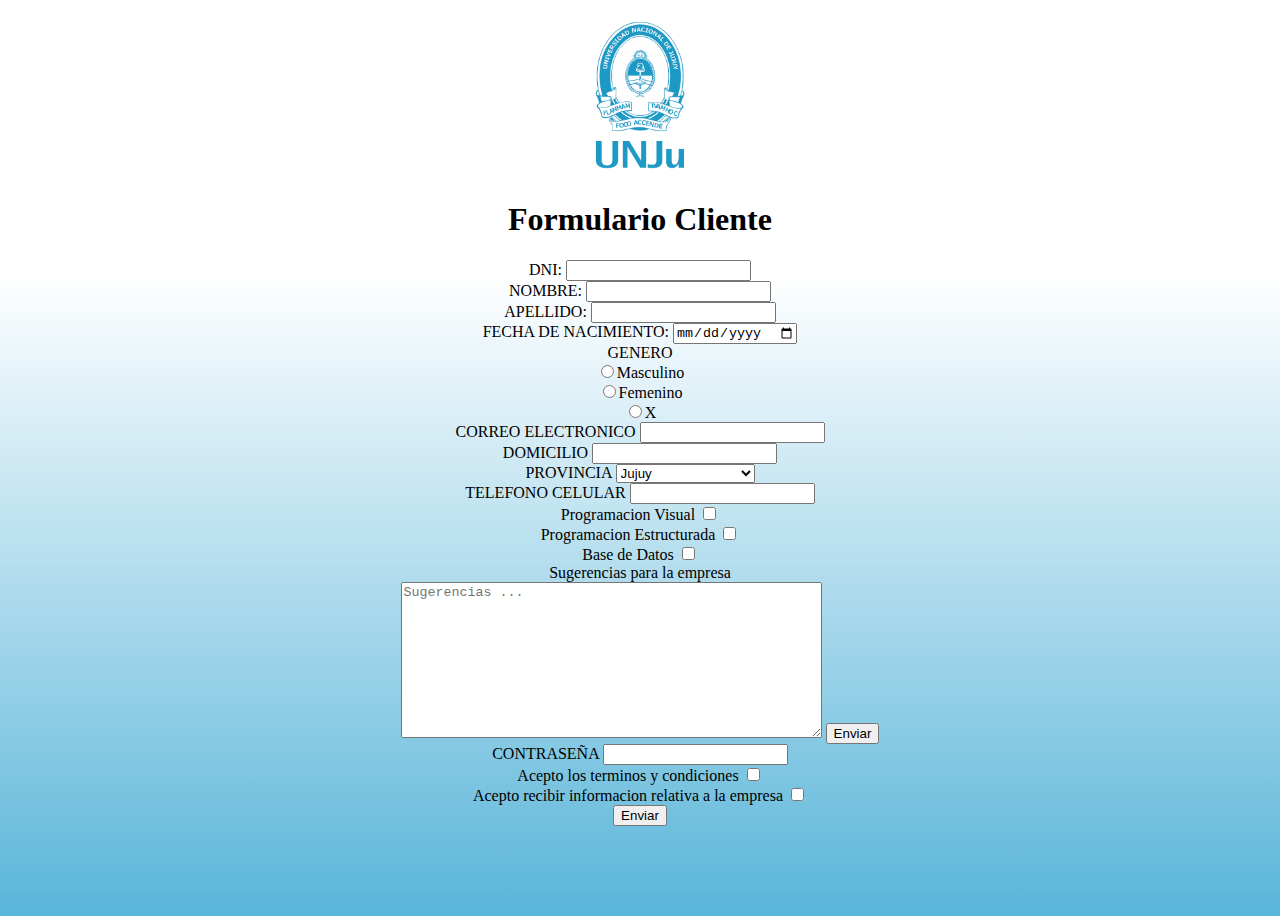
==== tp3_GoyocheaKevin/src/main/resources/templates/form-cliente.html @ f9085afa "Se agrega la rama del tp3 parte 2 entera" ====
<!DOCTYPE html>
<html lang="es">
<head>
	<meta charset="UTF-8">
	<title>Registro cliente</title>
	<link rel="stylesheet" href="../static/css/estilos.css" >
</head>
<body>
	<header class="titulo">
		<p><img class="logo" alt="imagen defectuosa" src="../static/image/R.png"></p>
		<h1>Formulario Cliente</h1>
	</header>
	
	<form action="#" method="post">
		
		<label for="dni" >DNI:</label>
		<input type="number" id="dni" name="dni" required="required"><br>
		
		<label for="nombre">NOMBRE:</label>
		<input type="text" id="nombre" name="nombre" required="required"><br>
		
		<label for="apellido">APELLIDO:</label>
		<input type="text" id="apellido" name="apellido" required="required"><br>
		
		<label for="fechaNacimiento">FECHA DE NACIMIENTO:</label>
		<input type="date" id="fechaNacimiento" name="fechaNacimiento" required="required"><br>
		
		<label for="masculino">GENERO</label><br>
		<input type="radio" id="masculino" name="genero">Masculino<br>
		<input type="radio" id="femenino" name="genero">Femenino<br>
		<input type="radio" id="x" name="genero">X<br> 
		
		<label for="mail">CORREO ELECTRONICO</label>
		<input type="email" id="mail" name="mail" required="required"><br>
		
		<label for="direccion">DOMICILIO</label>
		<input type="text" id="direccion" name="direccion" required="required"><br>
		
		<label for="provincia">PROVINCIA</label>
		<select id="provincia" name="provincia" required="required">
			<option value="JUJUY">Jujuy</option>
			<option value="SALTA">Salta</option>	
			<option value="FORMOSA">Formosa</option>
			<option value="CHACO">Chaco</option>
			<option value="TUCUMAN">Tucuman</option>
			<option value="SANTIAGO DEL ESTERO">Santiago del Estero</option>
			<option value="CATAMARCA">Catamarca</option>
			<option value="SANTA FE">Santa Fe</option>
			<option value="MISIONES">Misiones</option>
			<option value="CORRIENTES">Corrientes</option>
			<option value="ENTRE RIOS">Entre Rios</option>
			<option value="CORDOBA">Cordoba</option>
			<option value="LA RIOJA">La rioja</option>
			<option value="SAN JUAN">San Juan</option>
			<option value="SAN LUIS">San Luis</option>
			<option value="MENDOZA">Mendoza</option>
			<option value="LA PAMPA">La pampa</option>
			<option value="BUENOS AIRES">Buenos Aires</option>
			<option value="NEUQUEN">Neuquen</option>
			<option value="RIO NEGRO">Rio Negro</option>
			<option value="CHUBUT">Chubut</option>
			<option value="SANTA CRUZ">Santa Cruz</option>
			<option value="TIERRA DEL FUEGO">Tierra del Fuego</option>	
		</select><br>
		
		<label for="tel">TELEFONO CELULAR</label>
		<input type="number" id="tel" name="tel"><br>
		
		<label for="categoria">Programacion Visual</label>
		<input type="checkbox" id="categoria" name="categoria" required="required"><br>
		<label for="categoria">Programacion Estructurada</label>
		<input type="checkbox" id="categoria" name="categoria" required="required"><br>
		<label for="categoria">Base de Datos</label>
		<input type="checkbox" id="categoria" name="categoria" required="required"><br>
		
		<label for="sugerencias">Sugerencias para la empresa </label><br>
		<textarea id="sugerencias" name="sugerencias" rows="10" cols="50" placeholder="Sugerencias ..."></textarea>
		<input type="submit" value="Enviar"><br>
		
		<label for="contraseña">CONTRASEÑA</label>
		<input type="password" id="contraseña" name="contraseña" required="required"><br> 
		
		<label for="aceptarCondiciones">Acepto los terminos y condiciones</label>
		<input type="checkbox" id="aceptarCondiciones" name="aceptarCondiciones" required="required"><br>
		
		<label for="aceptarInformacion">Acepto recibir informacion relativa a la empresa</label>
		<input type="checkbox" id="aceptarInformacion" name="aceptarInformacion" required="required"><br>
		
		<button type="submit">Enviar</button>
	</form>


</body>
</html>
---- tp3_GoyocheaKevin/src/main/resources/static/css/estilos.css ----
@charset "UTF-8";

body{
	font-family: cursive; 
	margin: 0;
	padding: 0;
	text-align: center;
	background: linear-gradient(to bottom, white 30%, #59B5D9);
	height:100vh;
}

.titulo{
	text-align: center;
}
.logo{
	width: 160px;
	height: auto;
}

.pie{
	margin: 0;
	padding: 10px;
	background-color: #71C0DE;
}

.formato{
	text-align: center;
}

table{
	margin: 20px auto;
}
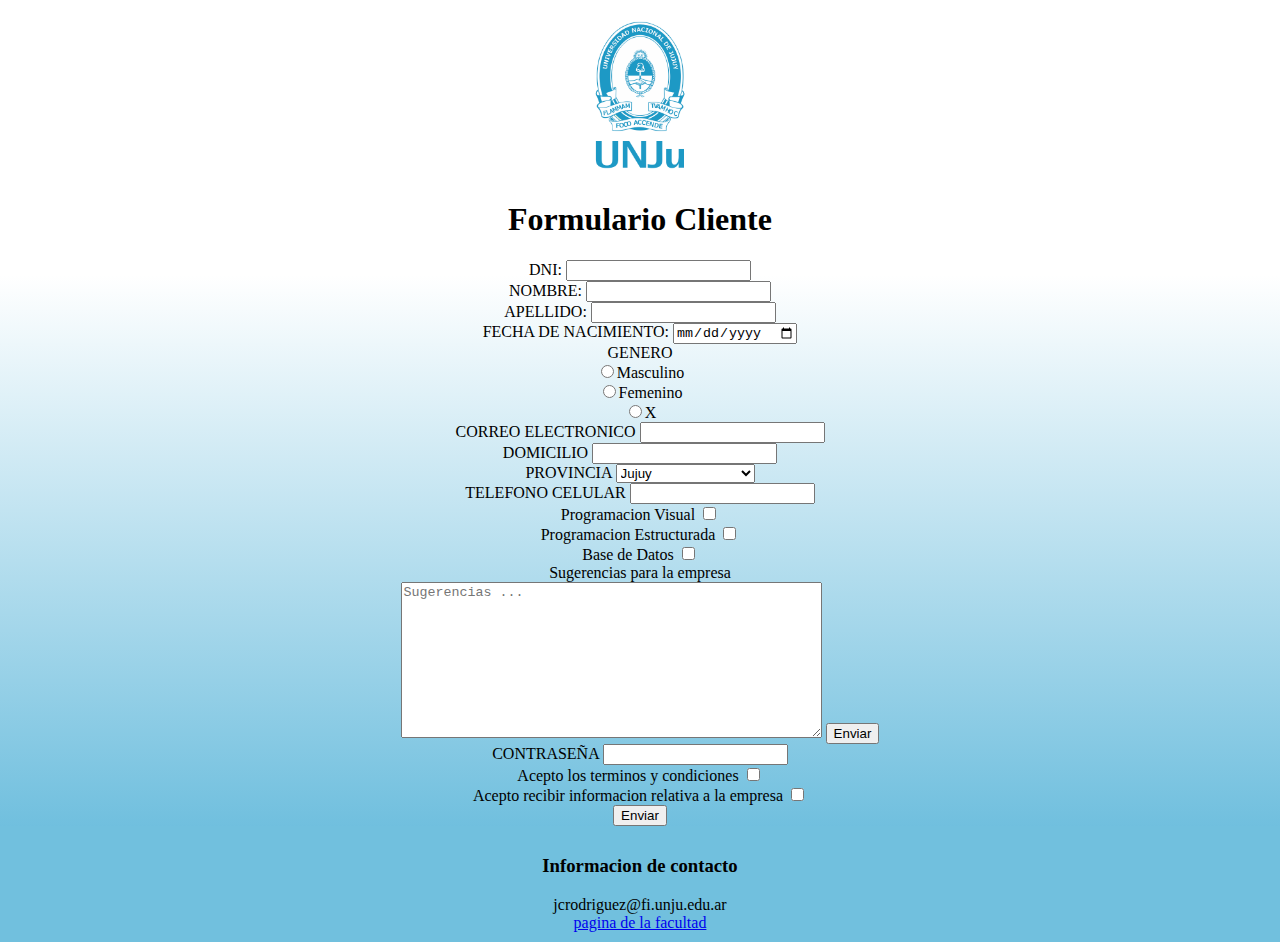
==== commit 1bfb536f: "Correcciones del tp3 parte 2" ====
--- a/tp3_GoyocheaKevin/src/main/resources/templates/form-cliente.html
+++ b/tp3_GoyocheaKevin/src/main/resources/templates/form-cliente.html
@@ -88,7 +88,13 @@
 		
 		<button type="submit">Enviar</button>
 	</form>
-
+	<footer class="pie">
+			<h3>Informacion de contacto</h3>
+			<a>jcrodriguez@fi.unju.edu.ar</a>		
+			<nav>
+				<a href="https://www.fi.unju.edu.ar">pagina de la facultad</a>
+			</nav>	
+		</footer>	
 
 </body>
 </html>